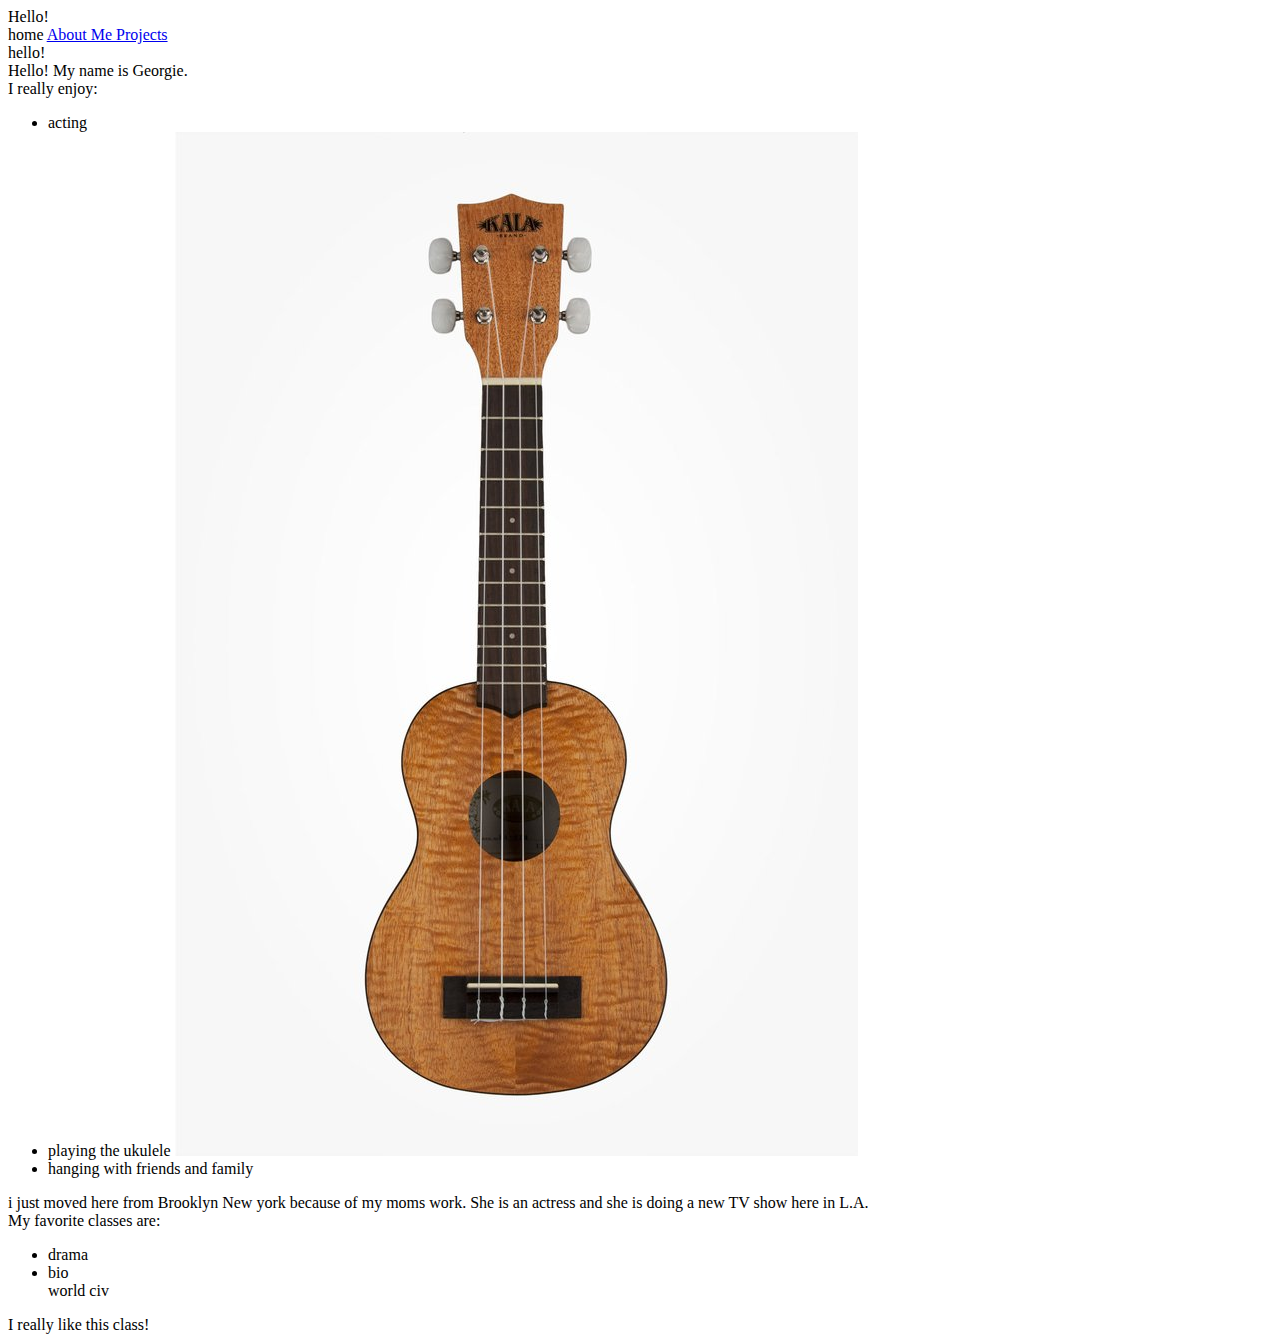
==== aboutme.html @ 0b86ebf4 "fix repo name, transfer files with css changes" ====
<html>
	<head>
		<titlle>Hello!</tittle>  
		<link rel="stylesheet" type="text/css"

	</head> 
	<body>   
		<div>  
			<nav>  
				<a herf= "index.html"> 
				home 
				</a>
				<a href="aboutme.html">
				About Me
				</a> 
				<a href="projects.html"> 
				Projects
				</a>
				</nav>
		<section class="styleClass"> 
			hello! 
		</section> 
		<section class="styleClass">
			Hello! My name is Georgie.
		</section> 
		<section class="styleClass">
			I really enjoy: 
			<ul> 
				<li>acting</li>
				<li>playing the ukulele</il> 
				<img src="KA-SEM_Front_1024x1024.jpg"/>
				<li>hanging with friends and family</li>
			</ul>
			</section> 
			<section> 
				i just moved here from Brooklyn New york because of my moms 
				work. She is an actress and she is doing a new TV show here in L.A. 
			</section> 
			<section> 
				My favorite classes are:
				<ul>
					<li> drama </li> 
					<li> bio </li>
					<il> world civ </li>
				</ul> 
			</section>
			<section>
				I really like this class! 
			<section>
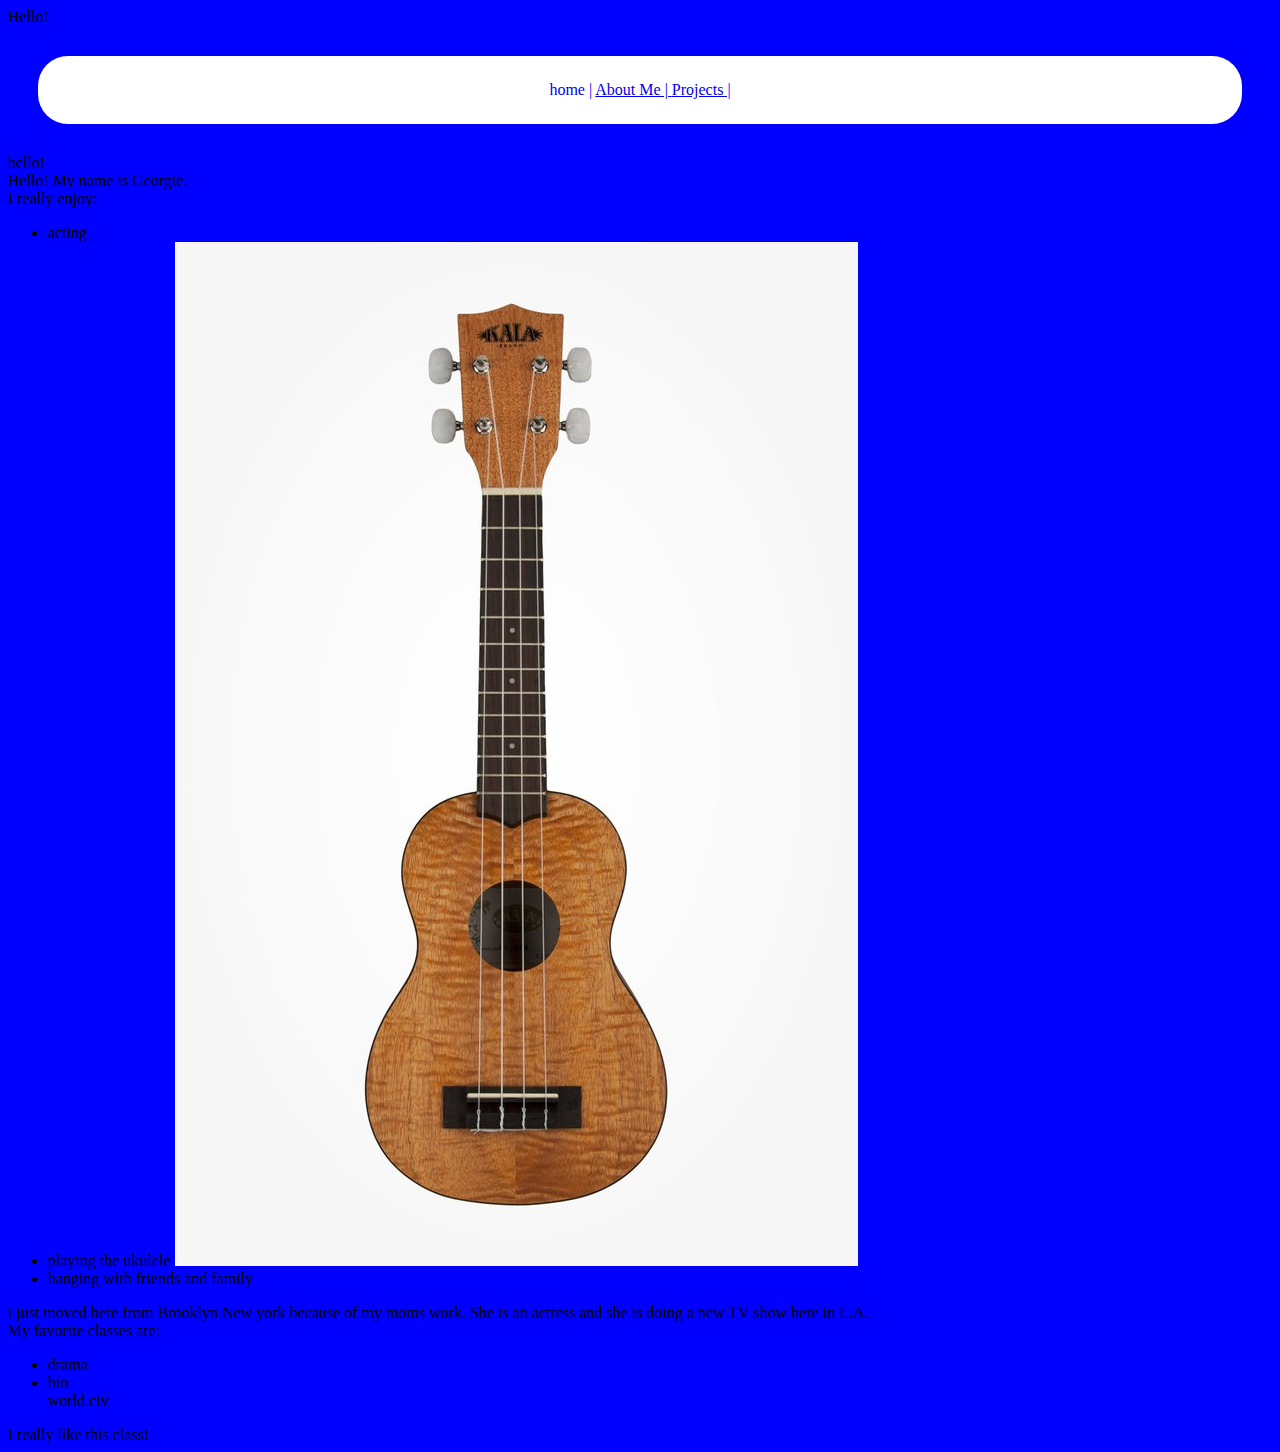
==== commit 42c09efb: "rounded corners on home page and changed colors and completed a css page" ====
--- a/aboutme.html
+++ b/aboutme.html
@@ -1,22 +1,25 @@
 <html>
 	<head>
 		<titlle>Hello!</tittle>  
-		<link rel="stylesheet" type="text/css"
+		<link rel="stylesheet" type="text/css" href="style.css" >
 
 	</head> 
 	<body>   
 		<div>  
 			<nav>  
-				<a herf= "index.html"> 
-				home 
+				<a herf="index.html"> 
+				home |
 				</a>
 				<a href="aboutme.html">
-				About Me
+				About Me |
 				</a> 
 				<a href="projects.html"> 
-				Projects
+				Projects |
 				</a>
-				</nav>
+			</nav> 
+		</div> 
+	</body>
+	</head>
 		<section class="styleClass"> 
 			hello! 
 		</section> 
--- a/style.css
+++ b/style.css
@@ -0,0 +1,41 @@
+body{
+		background-color:blue;
+		color:black;  
+}
+
+a:link{
+		background-color:pink;
+		background-color:white;  
+} 
+
+a:visited{
+		background-color:pink;
+		background-color:white;
+} 
+
+a:hover{ 
+		background-color:green; 
+		background-color:;
+ } 
+
+img{
+ 		hight:150px
+ } 
+
+div{ 
+ 		background-color:white; 
+ 		color:blue; 
+ 		margin:30px; 
+ 		padding:25px; 
+ 		border-radius:30px; 
+ 		text-align:center;
+  } 
+
+#<"KA-SEM_Front_1024x1024.jpg{
+							 color:pink; 
+							 font-weight:bolder;
+} 
+
+.styleClass{
+		background-color:orange;
+}
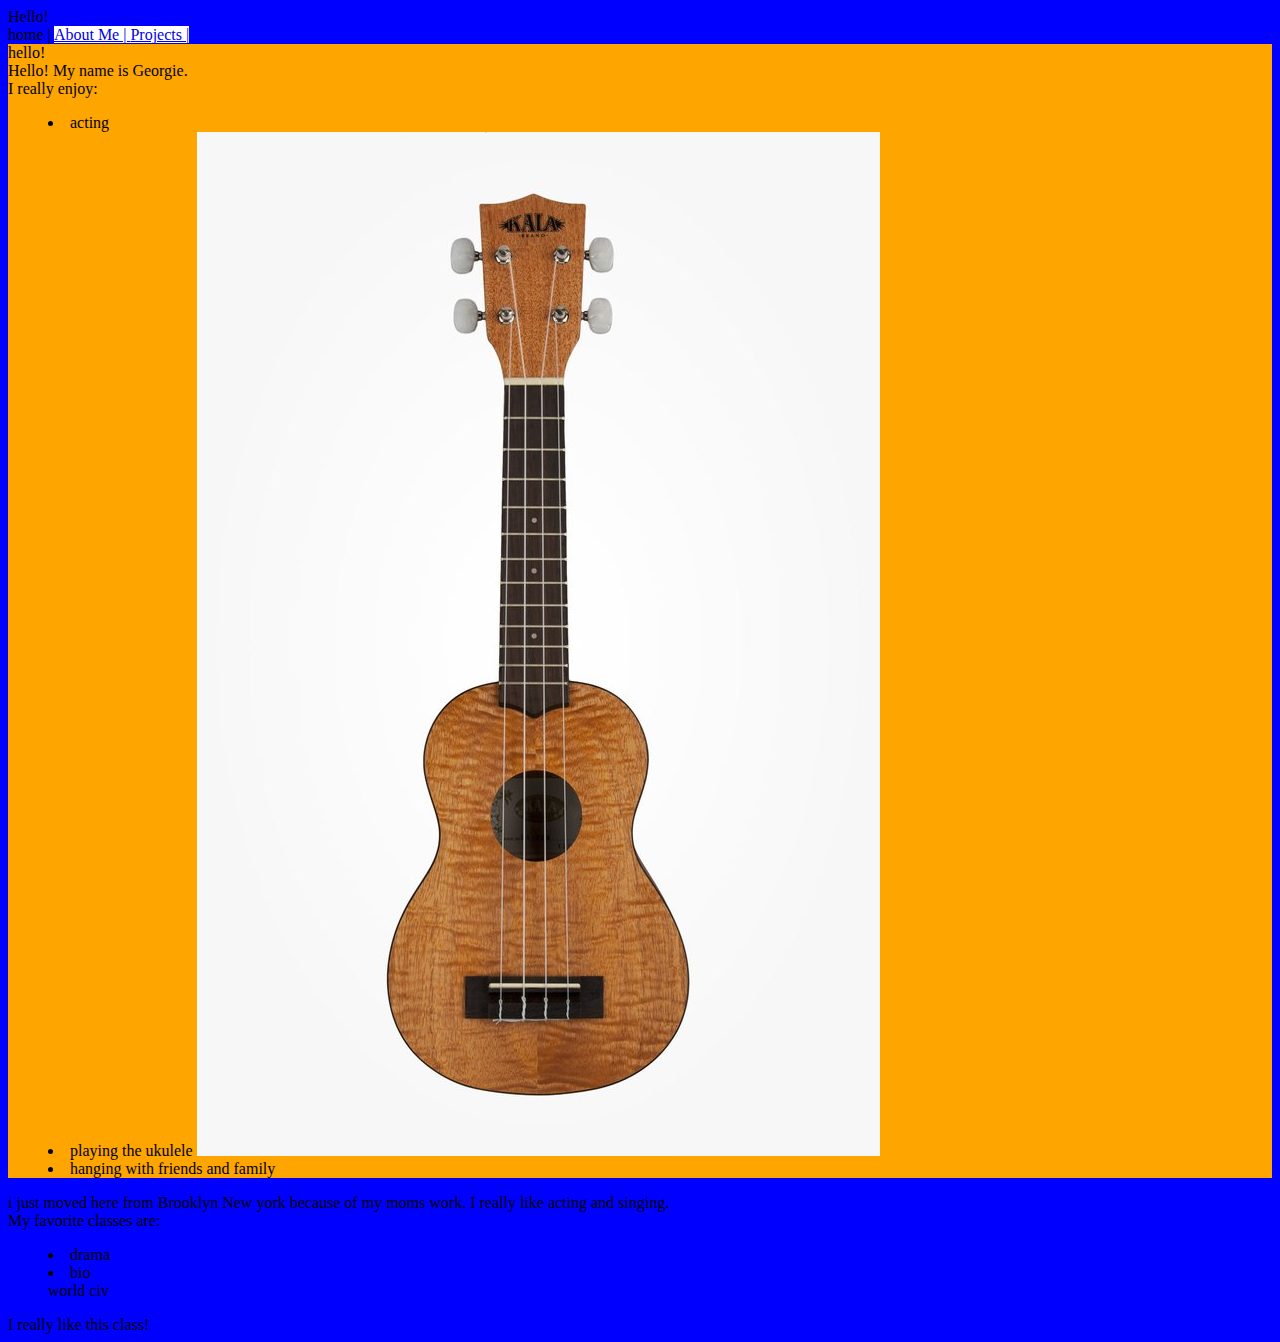
==== commit 250943e3: "i got the alert to work and everything else we did today in class. but my restart doesn't work" ====
--- a/aboutme.html
+++ b/aboutme.html
@@ -37,7 +37,7 @@
 			</section> 
 			<section> 
 				i just moved here from Brooklyn New york because of my moms 
-				work. She is an actress and she is doing a new TV show here in L.A. 
+				work. I really like acting and singing. 
 			</section> 
 			<section> 
 				My favorite classes are:
--- a/style.css
+++ b/style.css
@@ -21,21 +21,49 @@
 img{
  		hight:150px
  } 
-
-div{ 
+#container{ 
  		background-color:white; 
  		color:blue; 
  		margin:30px; 
  		padding:25px; 
- 		border-radius:30px; 
+ 		border-radius:40px; 
  		text-align:center;
   } 
 
-#<"KA-SEM_Front_1024x1024.jpg{
-							 color:pink; 
-							 font-weight:bolder;
+#<KA-SEM_Front_1024x1024.jpg{
+					color:pink; 
+					font-weight:bolder;
 } 
 
-.styleClass{
+.StyleClass{
 		background-color:orange;
 }
+
+
+ul{
+	list-style-position:inside;
+}
+
+/* below is the code for tic tac toe */
+
+#board{
+	width:330px;
+	height:330px;
+	border-style: solid;
+	border-width:10px;
+	margin-left: auto;
+	margin-right: auto;
+	margin-top:25px;
+}
+
+.box{
+	height:100px;
+	width:100px;
+	border-style: solid;
+	border-width:5px;
+	float:left; 
+	font-size: 34px;
+	vertical-align:middle; 
+	line-height: 100px
+}
+
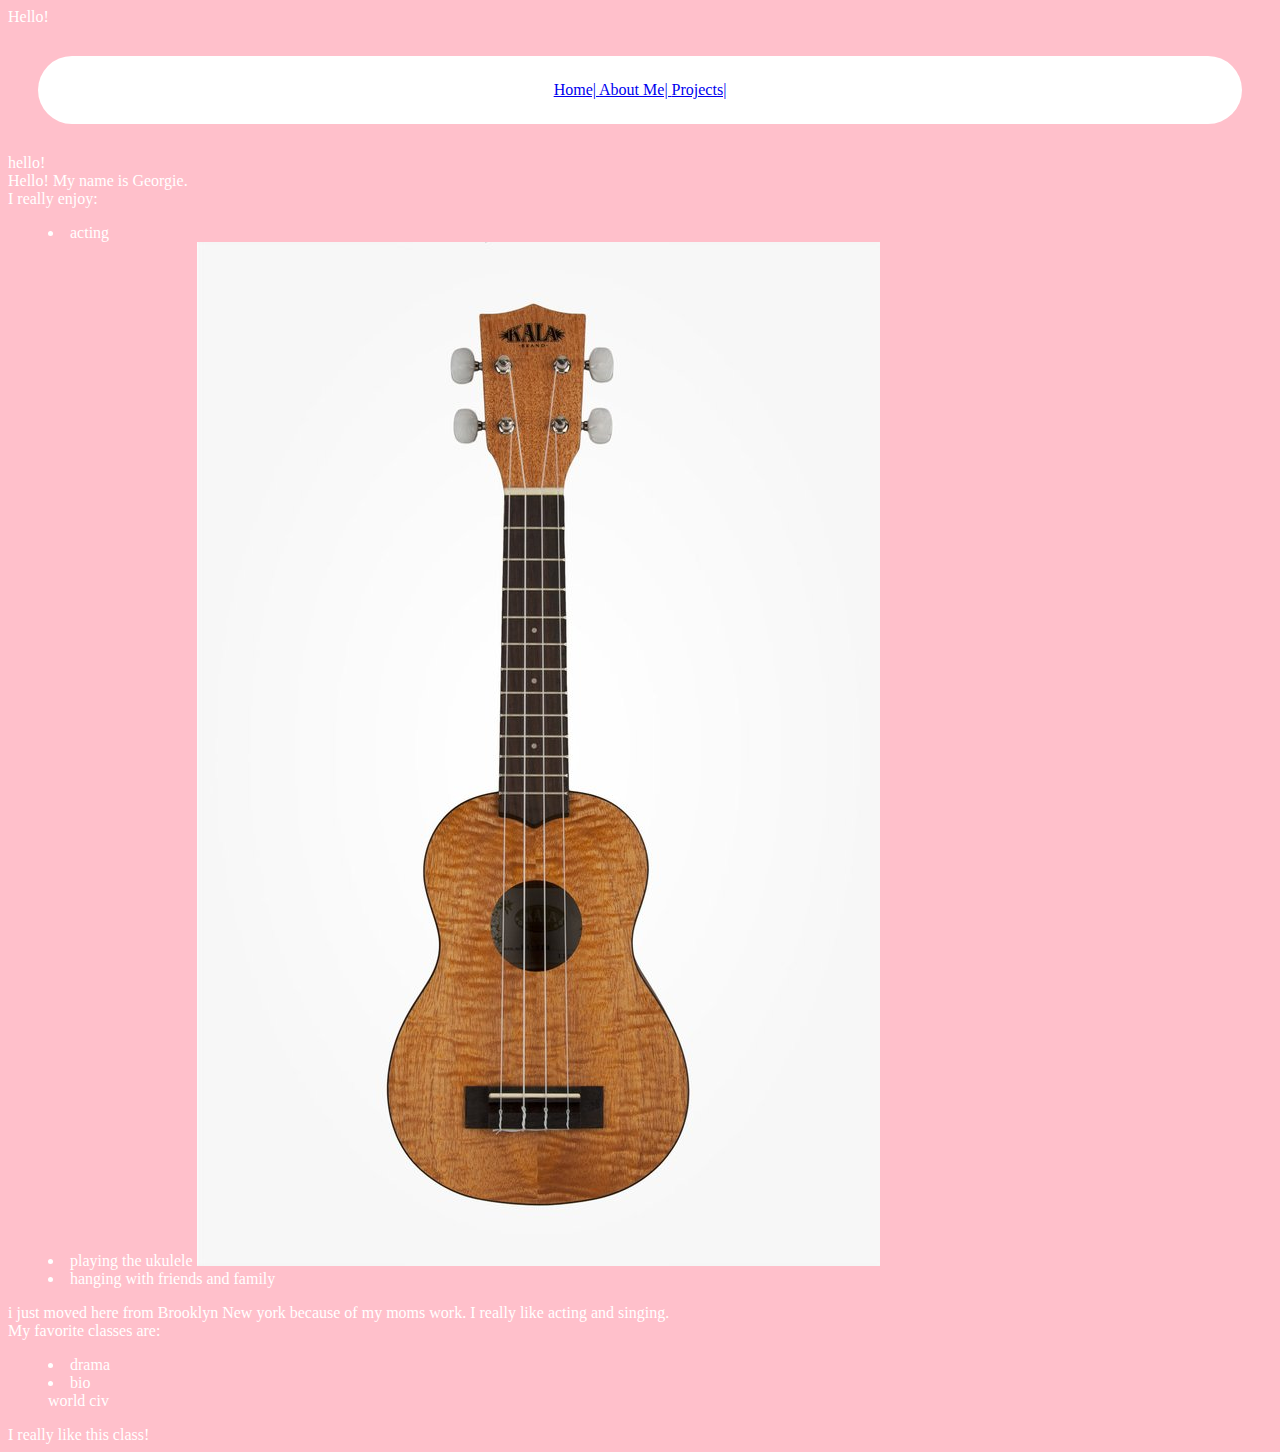
==== commit 70c6f85a: "I made my homepage a lot better. I made everything prettier, and made almost everything on my home p" ====
--- a/aboutme.html
+++ b/aboutme.html
@@ -5,16 +5,16 @@
 
 	</head> 
 	<body>   
-		<div>  
+		<div id="container">  
 			<nav>  
-				<a herf="index.html"> 
-				home |
+				<a href="index.html"> 
+				Home|
 				</a>
 				<a href="aboutme.html">
-				About Me |
+				About Me|
 				</a> 
 				<a href="projects.html"> 
-				Projects |
+				Projects|
 				</a>
 			</nav> 
 		</div> 
--- a/style.css
+++ b/style.css
@@ -1,6 +1,6 @@
 body{
-		background-color:blue;
-		color:black;  
+		background-color:pink;
+		color:white;  
 }
 
 a:link{
@@ -36,7 +36,7 @@
 } 
 
 .StyleClass{
-		background-color:orange;
+		background-color:pink;
 }
 
 
